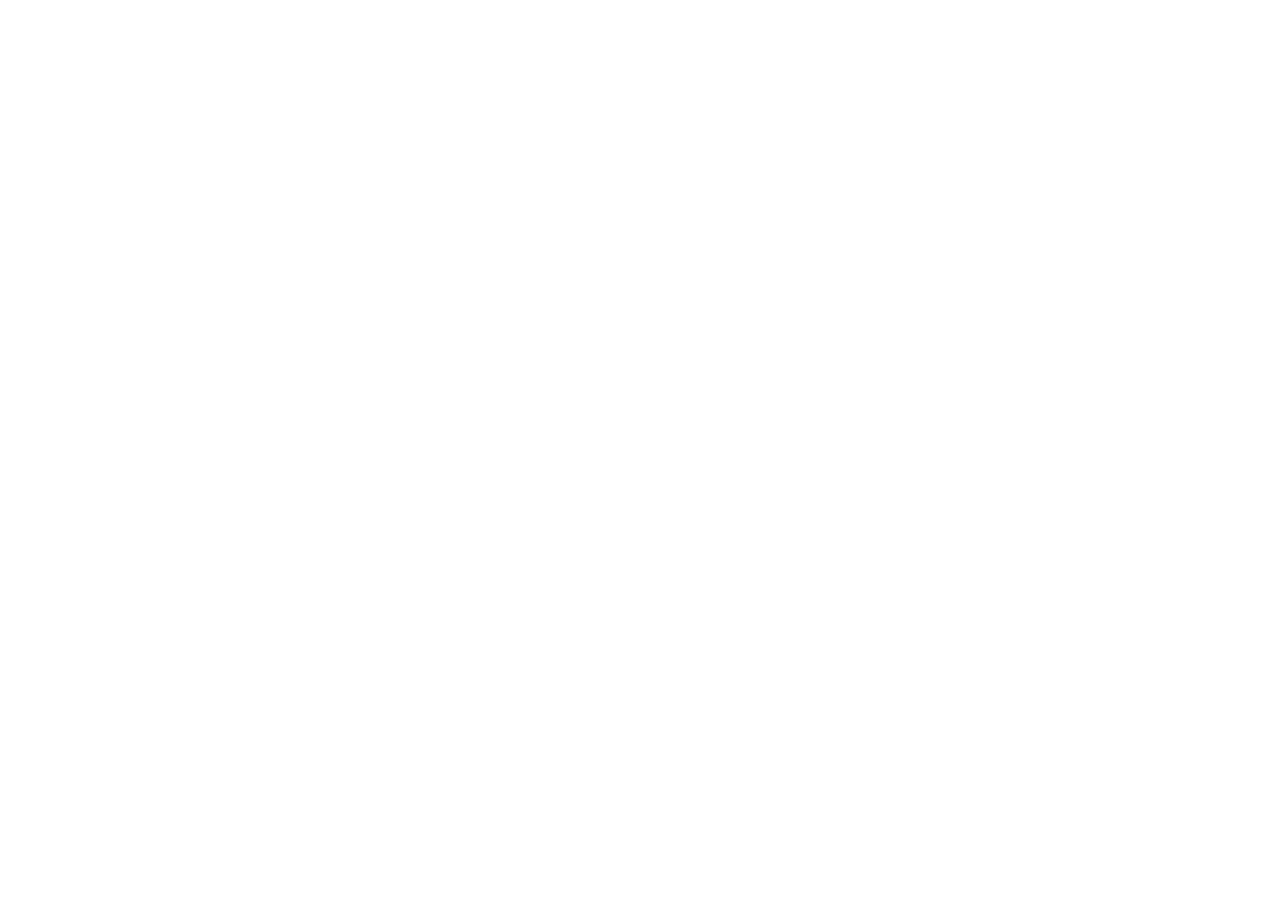
==== acceuil.html @ 74192a17 "update" ====
<!DOCTYPE html>
<html lang="en">
<head>
    <meta charset="UTF-8">
    <meta http-equiv="X-UA-Compatible" content="IE=edge">
    <meta name="viewport" content="width=device-width, initial-scale=1.0">
    <title>Acceuil</title>
    <link rel="stylesheet" href="style.css">
    
</head>
<body>
   
</body>
</html>
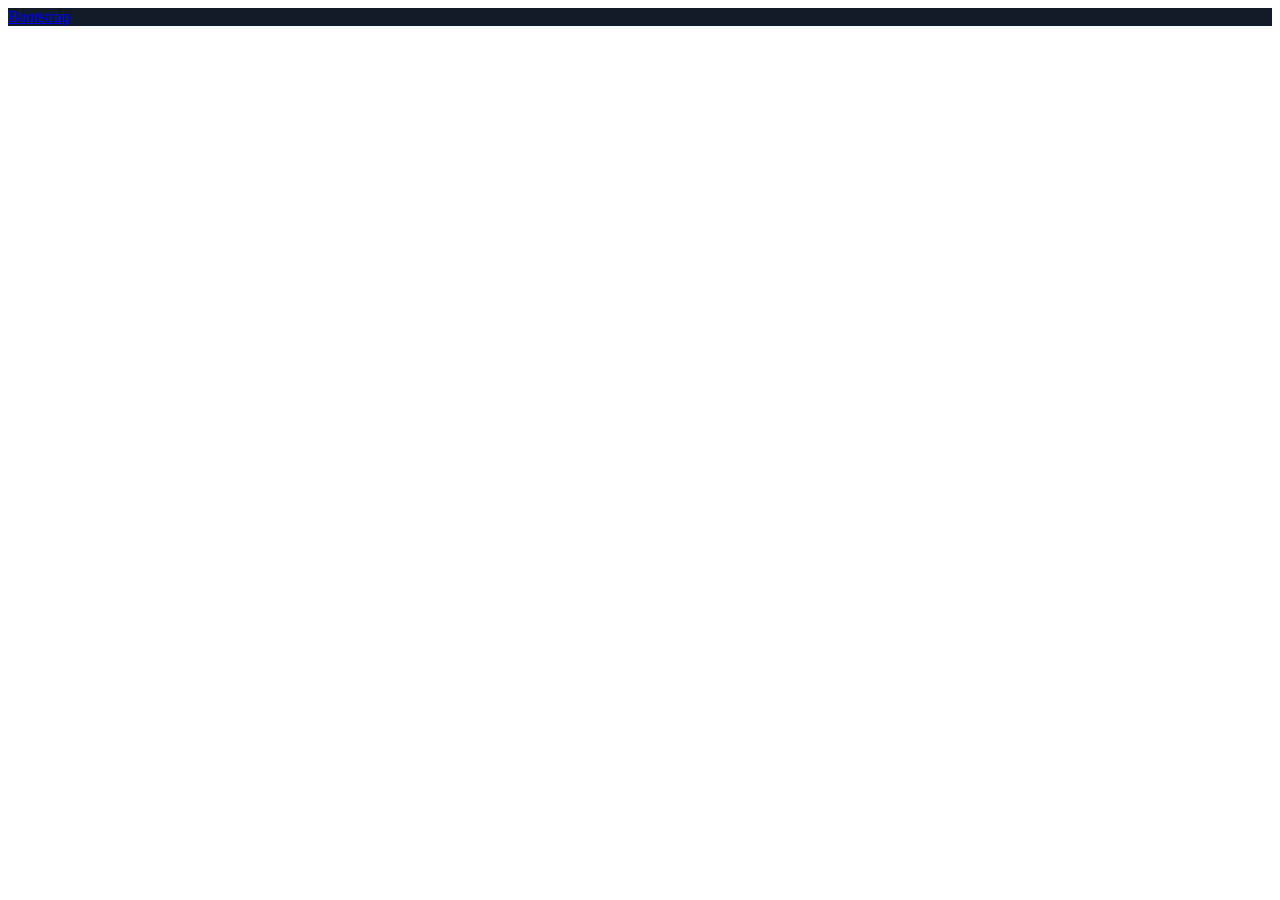
==== commit 6aeb2fcc: "update contact" ====
--- a/acceuil.html
+++ b/acceuil.html
@@ -5,10 +5,20 @@
     <meta http-equiv="X-UA-Compatible" content="IE=edge">
     <meta name="viewport" content="width=device-width, initial-scale=1.0">
     <title>Acceuil</title>
+    <!-- CSS only -->
+    <link href="https://cdn.jsdelivr.net/npm/bootstrap@5.2.1/dist/css/bootstrap.min.css" rel="stylesheet" integrity="sha384-iYQeCzEYFbKjA/T2uDLTpkwGzCiq6soy8tYaI1GyVh/UjpbCx/TYkiZhlZB6+fzT" crossorigin="anonymous">
     <link rel="stylesheet" href="style.css">
-    
+    <nav class="navbar navClass">
+        <a class="navbar-brand" href="#">
+            <!-- <img src="" width="30" height="30" class="d-inline-block align-top" alt=""> -->
+            Bootstrap
+        </a>
+    </nav>
 </head>
 <body>
-   
+
 </body>
+<footer>
+    
+</footer>
 </html>--- a/style.css
+++ b/style.css
@@ -0,0 +1,3 @@
+.navClass {
+    background-color: #101b27;
+  }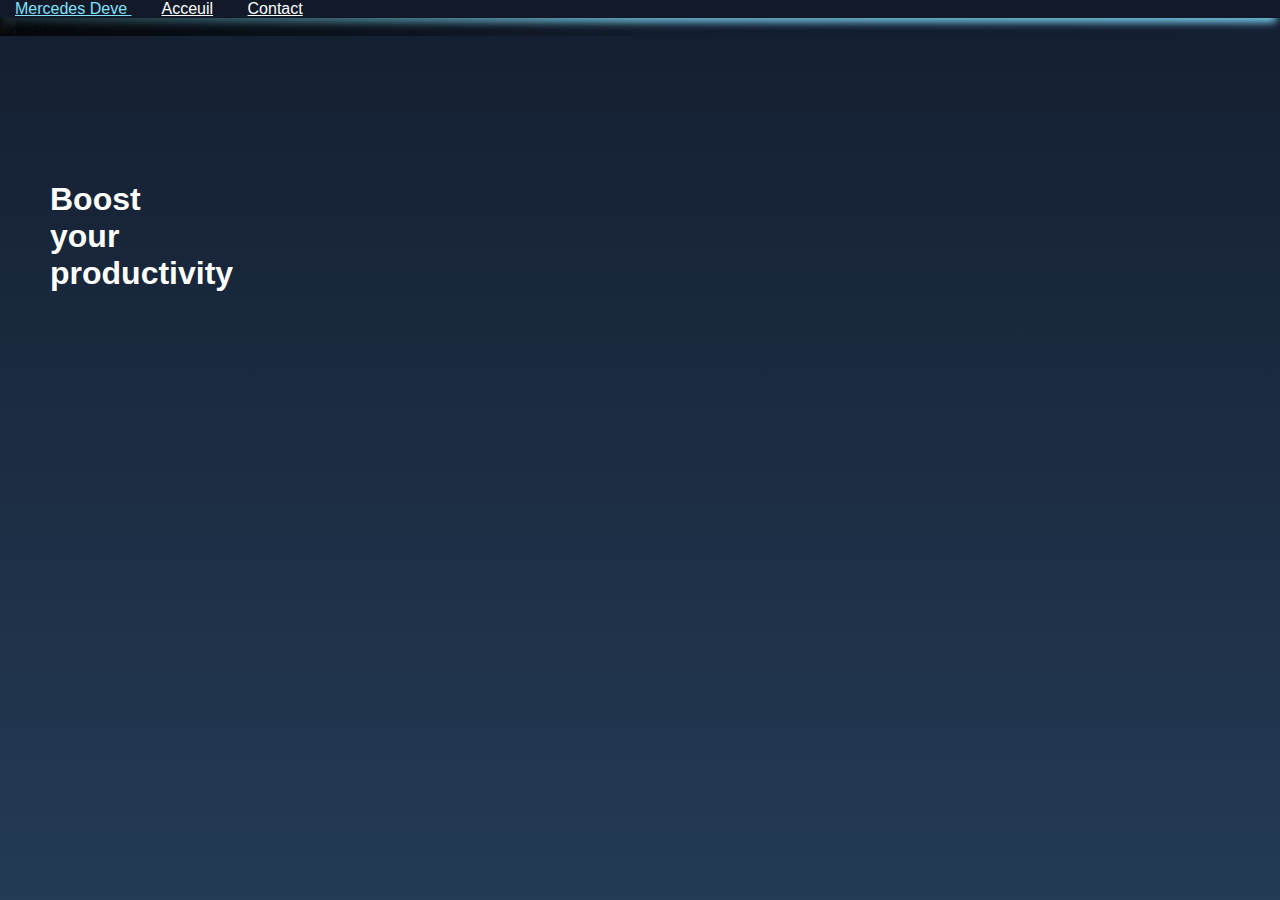
==== commit ba07ff46: "page acceuil" ====
--- a/acceuil.html
+++ b/acceuil.html
@@ -7,16 +7,27 @@
     <title>Acceuil</title>
     <!-- CSS only -->
     <link href="https://cdn.jsdelivr.net/npm/bootstrap@5.2.1/dist/css/bootstrap.min.css" rel="stylesheet" integrity="sha384-iYQeCzEYFbKjA/T2uDLTpkwGzCiq6soy8tYaI1GyVh/UjpbCx/TYkiZhlZB6+fzT" crossorigin="anonymous">
-    <link rel="stylesheet" href="style.css">
+    <link rel="stylesheet" href="acceuil.css">
     <nav class="navbar navClass">
-        <a class="navbar-brand" href="#">
+        <div class="d-flex justify-content-end align-items-center">
+          <a class="navbar-brand title" href="/entrepriseFictif/acceuil.html">
             <!-- <img src="" width="30" height="30" class="d-inline-block align-top" alt=""> -->
-            Bootstrap
-        </a>
-    </nav>
+            Mercedes Deve
+          </a>
+          <a class="nav-item nav-link title" href="/entrepriseFictif/acceuil.html">Acceuil</a>
+          <a class="nav-item nav-link title" href="/entrepriseFictif/contact.html">Contact</a>
+      </div>
+      </nav>
 </head>
 <body>
-
+    <div>
+        <div class="imgContainer">
+            <img src="../img/futuristic-car-service.jpg" alt="futuristic" id="imgFutur">
+        </div>
+        <div class="titleWelcome">
+            <h1>Boost <br> your <br> productivity</h1>
+        </div>
+    </div>
 </body>
 <footer>
     
--- a/acceuil.css
+++ b/acceuil.css
@@ -0,0 +1,53 @@
+
+.navClass {
+  background-color: #121a29;
+  box-shadow: 0 8px 8px -4px rgb(131, 224, 255);
+}
+.title {
+  color: white;
+  padding: 10px 15px;
+}
+.title:hover {
+  color: rgb(131, 224, 255);
+}
+html {
+  height: 100%;
+}
+
+body {
+  margin:0;
+  padding:0;
+  font-family: sans-serif;
+  background: linear-gradient(#141e30, #243b55);
+}
+#imgFutur {
+  width: 100%;
+  height: 80%;
+  filter: opacity(0.20);
+}
+.imgContainer {
+  position: relative;
+  
+}
+.imgContainer::after {
+  content: '';
+  position: absolute;
+  left: 0;
+  top: 0;
+  width: 100%;
+  height: 100%;
+  z-index: 1;
+  background: linear-gradient(to left, rgba(0, 0, 0, 0), rgba(0, 0, 0, 0.1), rgba(0, 0, 0, 0.8));
+}
+.titleWelcome {
+  position: absolute;
+  top: 130px;
+  left: 15px;
+  width: 20%;
+  color: white;
+  z-index: 2;
+  padding: 30px 35px;
+}
+h1 {
+  font-weight: 700;
+}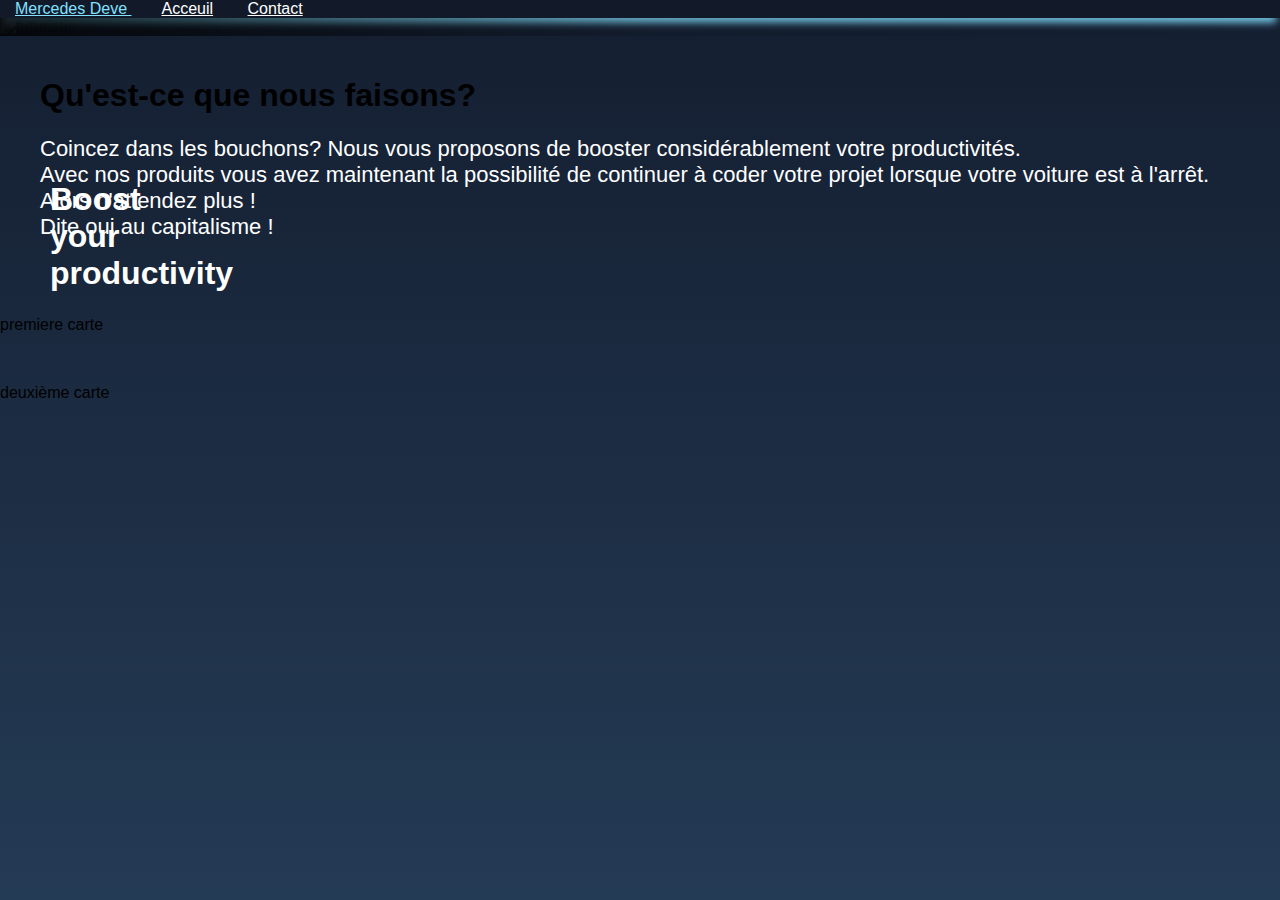
==== commit f2b6bd6d: "page acceuil" ====
--- a/acceuil.html
+++ b/acceuil.html
@@ -20,6 +20,7 @@
       </nav>
 </head>
 <body>
+    <!-- entête site -->
     <div>
         <div class="imgContainer">
             <img src="../img/futuristic-car-service.jpg" alt="futuristic" id="imgFutur">
@@ -28,6 +29,25 @@
             <h1>Boost <br> your <br> productivity</h1>
         </div>
     </div>
+    <div class="presentation">
+        <h1>Qu'est-ce que nous faisons?</h1>
+        <p class="textPresentation">
+             Coincez dans les bouchons? Nous vous proposons de booster considérablement votre productivités.
+            <br>Avec nos produits vous avez maintenant la possibilité de continuer à coder votre projet lorsque votre voiture est à l'arrêt.
+            <br>Alors n'attendez plus ! <br> Dite oui au capitalisme !
+        </p>
+    </div>
+    <!-- card -->
+    <div class="d-flex justify-content-between">
+        <div class="firstCard d-flex flex-col">
+            <img src="" alt="">
+            <p>premiere carte</p>
+        </div>
+        <div class="secondCard d-flex flex-col">
+            <img src="" alt="">
+            <p>deuxième carte</p>
+        </div>
+    </div>
 </body>
 <footer>
     
--- a/acceuil.css
+++ b/acceuil.css
@@ -50,4 +50,14 @@
 }
 h1 {
   font-weight: 700;
+}
+.presentation {
+  width: 100%;
+  padding: 20px 40px;
+  border-radius: 10px;
+  /* background-color: #243b55; */
+}
+.textPresentation {
+  font-size: 22px;
+  color: white;
 }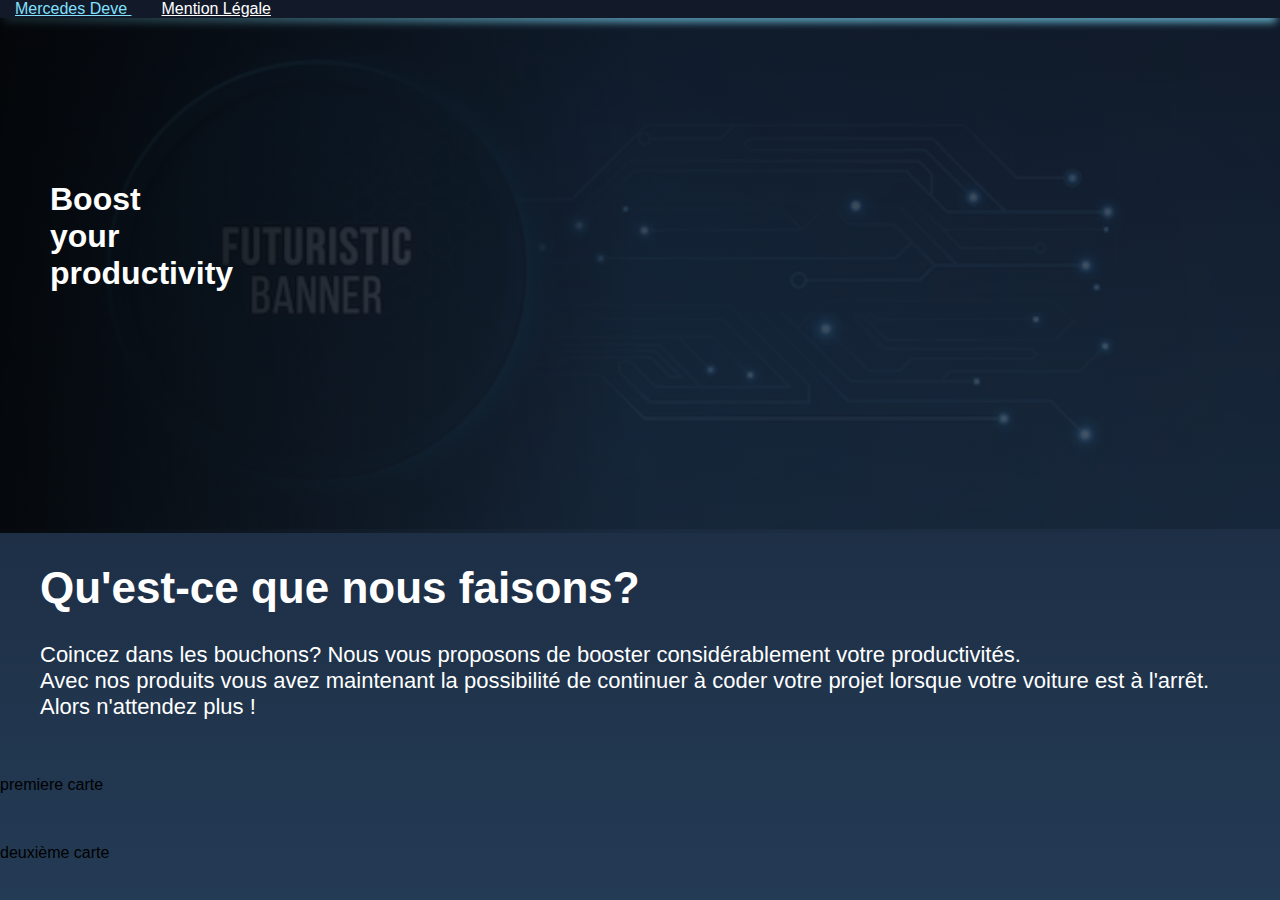
==== commit f4a1892a: "mise à jour" ====
--- a/acceuil.html
+++ b/acceuil.html
@@ -10,12 +10,10 @@
     <link rel="stylesheet" href="acceuil.css">
     <nav class="navbar navClass">
         <div class="d-flex justify-content-end align-items-center">
-          <a class="navbar-brand title" href="/entrepriseFictif/acceuil.html">
-            <!-- <img src="" width="30" height="30" class="d-inline-block align-top" alt=""> -->
+          <a class="navbar-brand title" href="acceuil.html">
             Mercedes Deve
           </a>
-          <a class="nav-item nav-link title" href="/entrepriseFictif/acceuil.html">Acceuil</a>
-          <a class="nav-item nav-link title" href="/entrepriseFictif/contact.html">Contact</a>
+          <a class="nav-item nav-link title" href="legal-notice.html">Mention Légale</a>
       </div>
       </nav>
 </head>
@@ -23,18 +21,18 @@
     <!-- entête site -->
     <div>
         <div class="imgContainer">
-            <img src="../img/futuristic-car-service.jpg" alt="futuristic" id="imgFutur">
+            <img src="banner.avif" alt="futuristic" id="imgFutur">
         </div>
         <div class="titleWelcome">
             <h1>Boost <br> your <br> productivity</h1>
         </div>
     </div>
-    <div class="presentation">
+    <div class="presentation textPresentation">
         <h1>Qu'est-ce que nous faisons?</h1>
         <p class="textPresentation">
              Coincez dans les bouchons? Nous vous proposons de booster considérablement votre productivités.
             <br>Avec nos produits vous avez maintenant la possibilité de continuer à coder votre projet lorsque votre voiture est à l'arrêt.
-            <br>Alors n'attendez plus ! <br> Dite oui au capitalisme !
+            <br>Alors n'attendez plus !
         </p>
     </div>
     <!-- card -->
@@ -49,7 +47,4 @@
         </div>
     </div>
 </body>
-<footer>
-    
-</footer>
 </html>--- a/acceuil.css
+++ b/acceuil.css
@@ -53,7 +53,7 @@
 }
 .presentation {
   width: 100%;
-  padding: 20px 40px;
+  padding: 0 40px;
   border-radius: 10px;
   /* background-color: #243b55; */
 }
